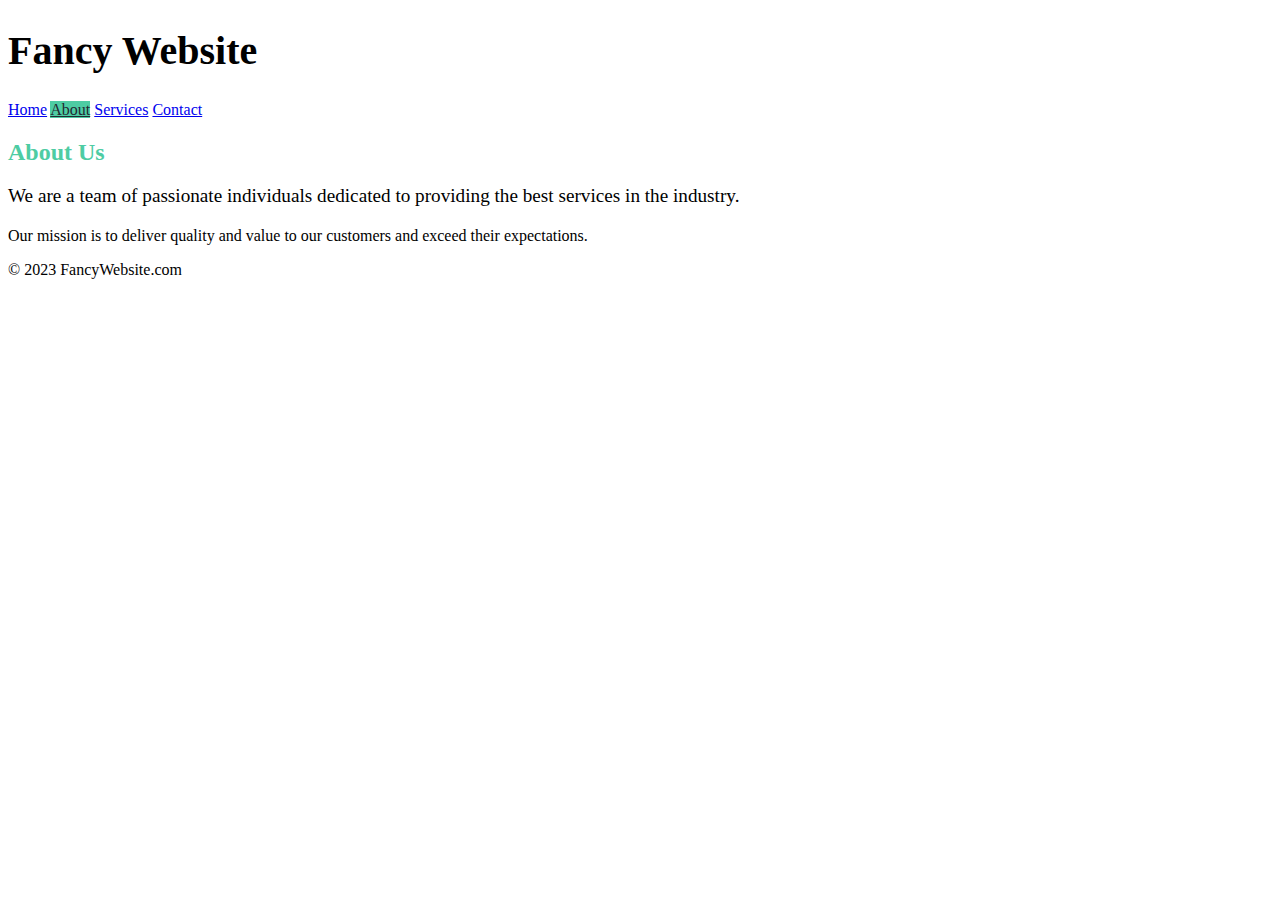
==== about.html @ 7c3f69cb "about page" ====
<!DOCTYPE html>
<html lang="en">
<head>
    <meta charset="UTF-8">
    <meta name="viewport" content="width=device-width, initial-scale=1.0">
    <title>About - Fancy Website</title>
    <style>
        /* Your CSS styles here */
    </style>
</head>
<body>
    <header>
        <h1 style="font-size: 2.5em;">Fancy Website</h1>
    </header>
    <nav>
        <a href="index.html">Home</a>
        <a href="about.html" style="background-color: #4ecca3; color: #222831;">About</a>
        <a href="services.html">Services</a>
        <a href="contact.html">Contact</a>
    </nav>
    <section>
        <h2 style="color: #4ecca3;">About Us</h2>
        <p style="font-size: 1.2em;">We are a team of passionate individuals dedicated to providing the best services in the industry.</p>
        <p>Our mission is to deliver quality and value to our customers and exceed their expectations.</p>
    </section>
    <footer>
        <p>&copy; 2023 FancyWebsite.com</p>
    </footer>
</body>
</html>
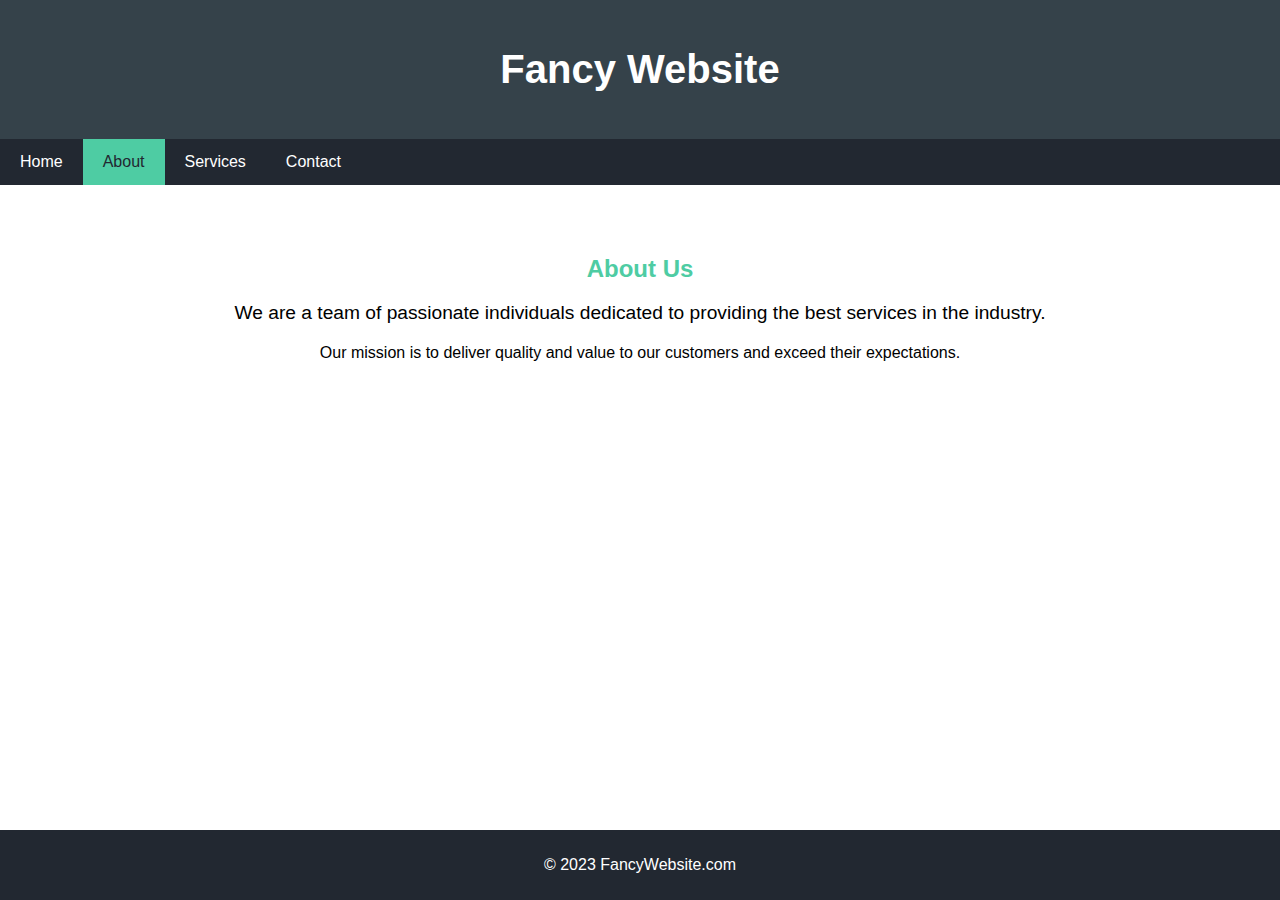
==== commit 022654d3: "style sheet" ====
--- a/about.html
+++ b/about.html
@@ -4,9 +4,7 @@
     <meta charset="UTF-8">
     <meta name="viewport" content="width=device-width, initial-scale=1.0">
     <title>About - Fancy Website</title>
-    <style>
-        /* Your CSS styles here */
-    </style>
+    <link rel="stylesheet" href="styles.css">
 </head>
 <body>
     <header>
--- a/styles.css
+++ b/styles.css
@@ -0,0 +1,48 @@
+/* styles.css */
+
+body {
+    font-family: 'Arial', sans-serif;
+    margin: 0;
+    padding: 0;
+}
+
+header {
+    background-color: #35424a;
+    color: #ffffff;
+    padding: 20px;
+    text-align: center;
+}
+
+nav {
+    background-color: #222831;
+    overflow: hidden;
+}
+
+nav a {
+    float: left;
+    display: block;
+    color: #ffffff;
+    text-align: center;
+    padding: 14px 20px;
+    text-decoration: none;
+}
+
+nav a:hover {
+    background-color: #4ecca3;
+    color: #222831;
+}
+
+section {
+    padding: 50px;
+    text-align: center;
+}
+
+footer {
+    background-color: #222831;
+    color: #ffffff;
+    text-align: center;
+    padding: 10px 0;
+    position: fixed;
+    bottom: 0;
+    width: 100%;
+}
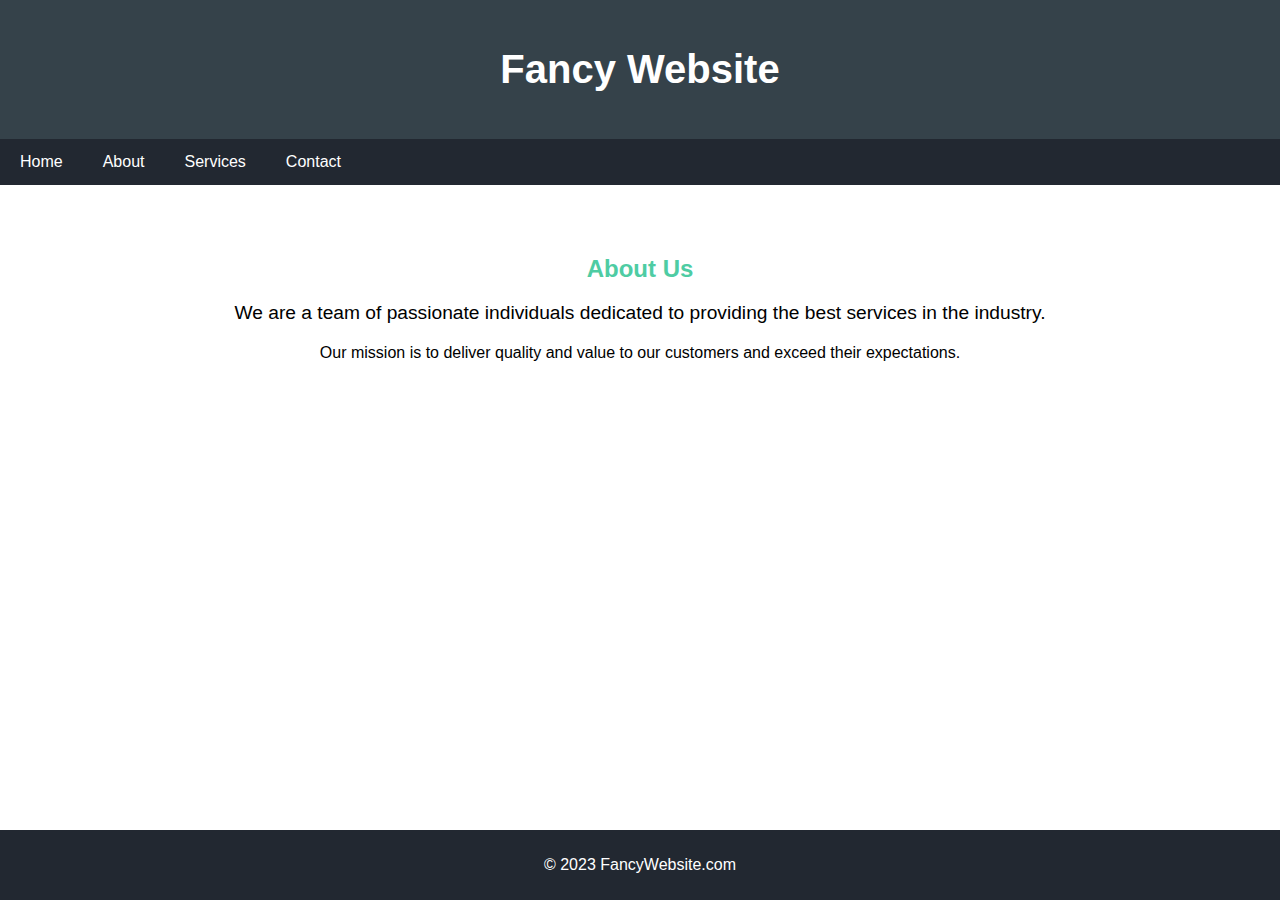
==== commit 3cc5caf6: "Update about.html" ====
--- a/about.html
+++ b/about.html
@@ -12,9 +12,9 @@
     </header>
     <nav>
         <a href="index.html">Home</a>
-        <a href="about.html" style="background-color: #4ecca3; color: #222831;">About</a>
-        <a href="services.html">Services</a>
-        <a href="contact.html">Contact</a>
+        <a href="about.html">About</a>
+        <a href="#">Services</a>
+        <a href="#">Contact</a>
     </nav>
     <section>
         <h2 style="color: #4ecca3;">About Us</h2>
--- a/styles.css
+++ b/styles.css
@@ -5,19 +5,16 @@
     margin: 0;
     padding: 0;
 }
-
 header {
     background-color: #35424a;
     color: #ffffff;
     padding: 20px;
     text-align: center;
 }
-
 nav {
     background-color: #222831;
     overflow: hidden;
 }
-
 nav a {
     float: left;
     display: block;
@@ -26,17 +23,14 @@
     padding: 14px 20px;
     text-decoration: none;
 }
-
 nav a:hover {
     background-color: #4ecca3;
     color: #222831;
 }
-
 section {
     padding: 50px;
     text-align: center;
 }
-
 footer {
     background-color: #222831;
     color: #ffffff;
@@ -45,4 +39,4 @@
     position: fixed;
     bottom: 0;
     width: 100%;
-}
+}